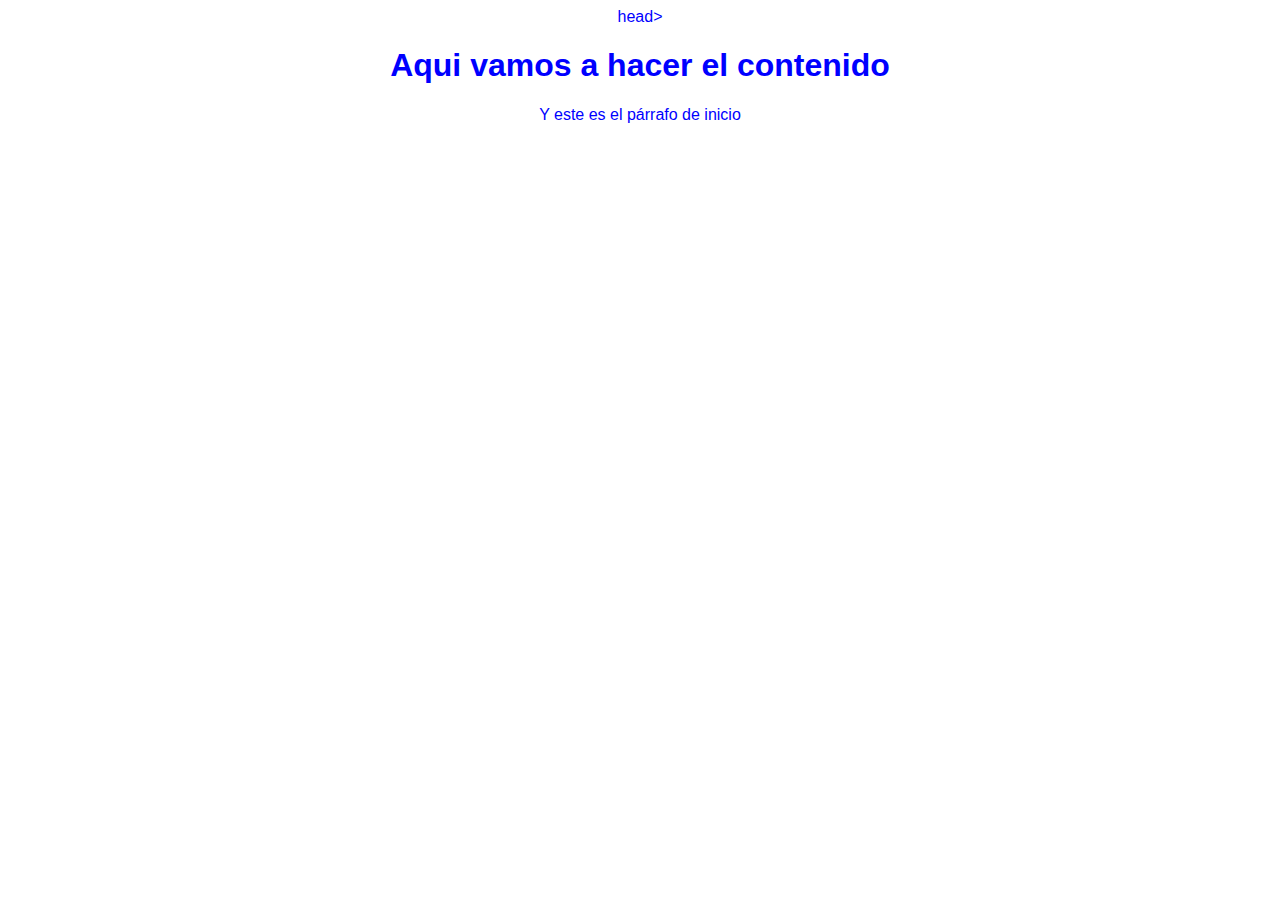
==== mipagina.html @ d843117a "Empieza mi proyecto con HTML" ====
<!DOCTYPE html>
<html lang="es">
    head>
    <meta charset="UTF-8">
    <title>El título de mi página</title>
    <link rel="stylesheet" href="css/estilos.css">
</head>
<body>
    <h1>Aqui vamos a hacer el contenido</h1>
    <p>Y este es el párrafo de inicio</p>
    
</body>
</html>
---- css/estilos.css ----
body {
    color: blue;
    text-align:center;
    font-family: "Arial";
}
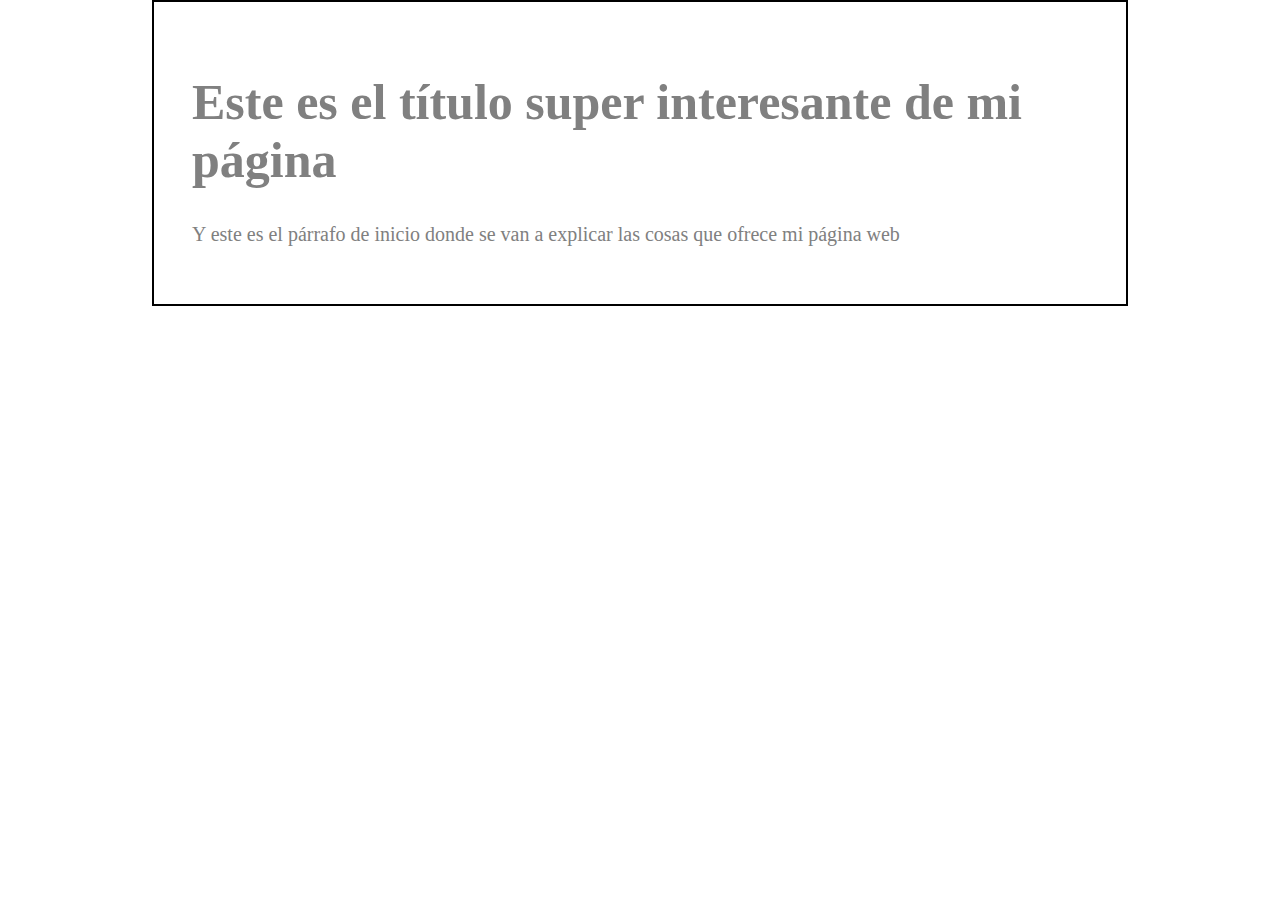
==== commit 4d9ba1fa: "Segundo Commit a mipagina.html" ====
--- a/mipagina.html
+++ b/mipagina.html
@@ -1,13 +1,17 @@
 <!DOCTYPE html>
 <html lang="es">
-    head>
+<head>
     <meta charset="UTF-8">
     <title>El título de mi página</title>
     <link rel="stylesheet" href="css/estilos.css">
 </head>
 <body>
-    <h1>Aqui vamos a hacer el contenido</h1>
-    <p>Y este es el párrafo de inicio</p>
-    
+    <div id="container">
+        <div id="pagina">
+            <h1>Este es el título super interesante de mi página</h1>
+            <p>Y este es el párrafo de inicio donde se van a explicar las cosas que ofrece mi página web</p>
+        </div>
+    </div>     
 </body>
 </html>
+
--- a/css/estilos.css
+++ b/css/estilos.css
@@ -1,5 +1,20 @@
 body {
-    color: blue;
+    color:gray;
     text-align:center;
-    font-family: "Arial";
+    font-family: "San Serif";
+    font-size: 20px;
+    margin: 0;
+    padding: 0;
 }
+
+#container {
+    width: 70%;
+    padding: 1cm;
+    text-align: left;
+    border: 2px solid black;
+    margin: 0 auto;
+}
+
+#container h1 {
+    font-size: 50px;
+}
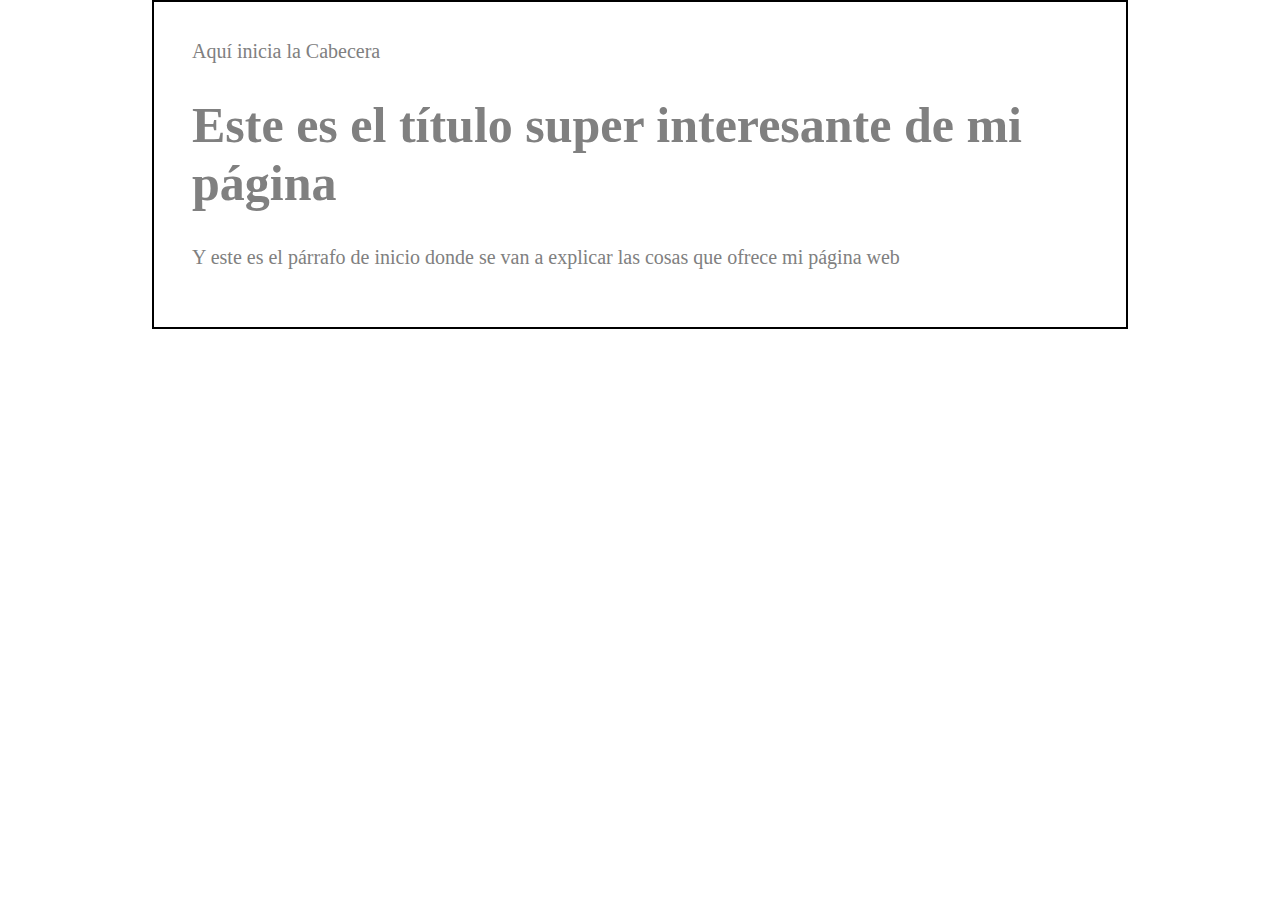
==== commit 3bfdc442: "Se crea la cabecera" ====
--- a/mipagina.html
+++ b/mipagina.html
@@ -7,6 +7,7 @@
 </head>
 <body>
     <div id="container">
+        <div id="cabecera"> Aquí inicia la Cabecera</div>
         <div id="pagina">
             <h1>Este es el título super interesante de mi página</h1>
             <p>Y este es el párrafo de inicio donde se van a explicar las cosas que ofrece mi página web</p>
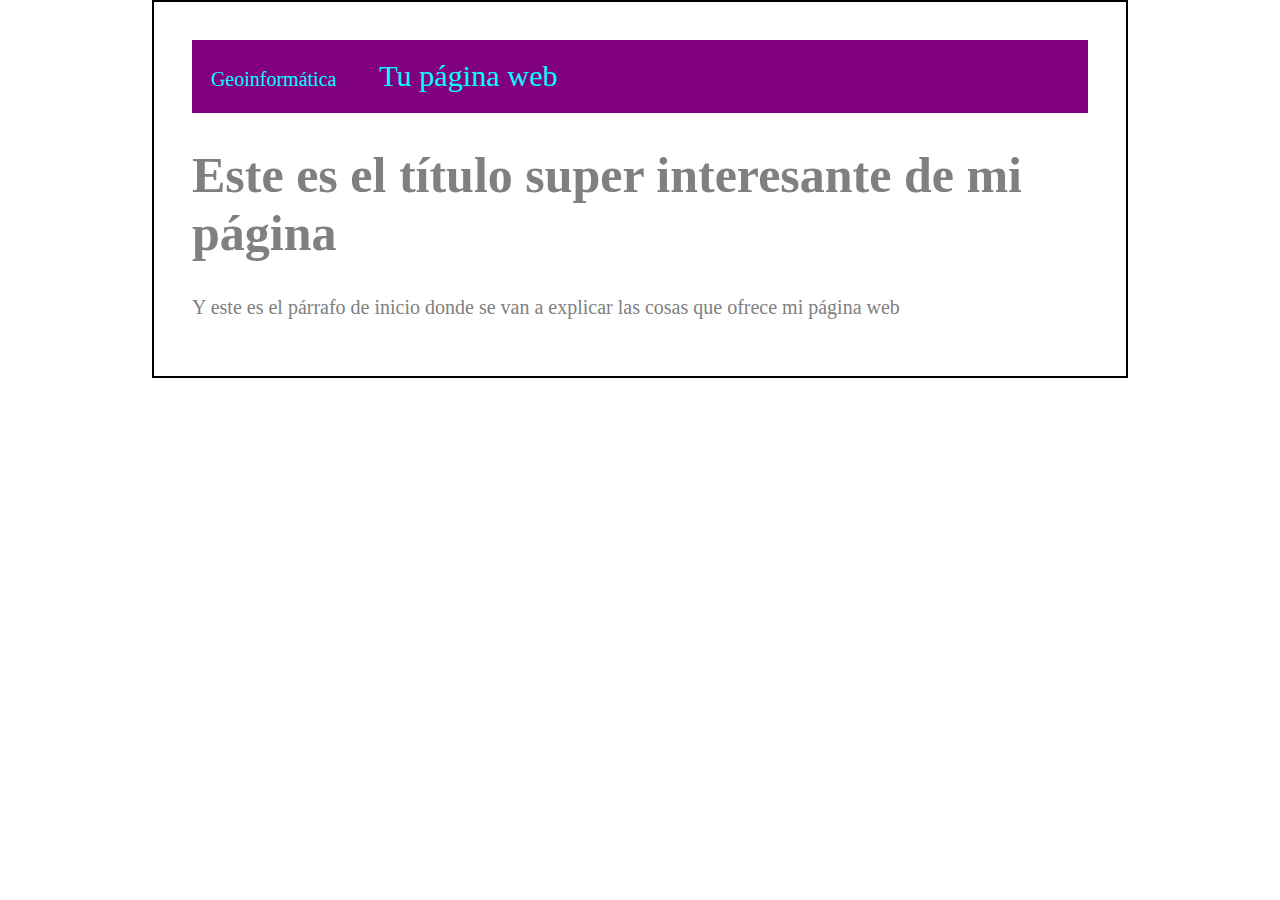
==== commit a9cdd174: "Cabecera púrpura finalizada" ====
--- a/mipagina.html
+++ b/mipagina.html
@@ -7,7 +7,9 @@
 </head>
 <body>
     <div id="container">
-        <div id="cabecera"> Aquí inicia la Cabecera</div>
+        <div id="cabecera"> Geoinformática
+            <span id="tagline">Tu página web</span>
+        </div>
         <div id="pagina">
             <h1>Este es el título super interesante de mi página</h1>
             <p>Y este es el párrafo de inicio donde se van a explicar las cosas que ofrece mi página web</p>
@@ -16,3 +18,4 @@
 </body>
 </html>
 
+
--- a/css/estilos.css
+++ b/css/estilos.css
@@ -5,6 +5,22 @@
     font-size: 20px;
     margin: 0;
     padding: 0;
+}
+
+#cabecera{
+    background: purple;
+    box-shadow: px, 2px, 20px 0px black;
+    color:aqua;
+    margin: 0;
+    padding:0.5cm;
+
+}
+
+#cabecera #tagline{
+    padding: 0 0 0 1cm;
+    font-weight: normal;
+    font-size: 0.8cm;
+
 }
 
 #container {
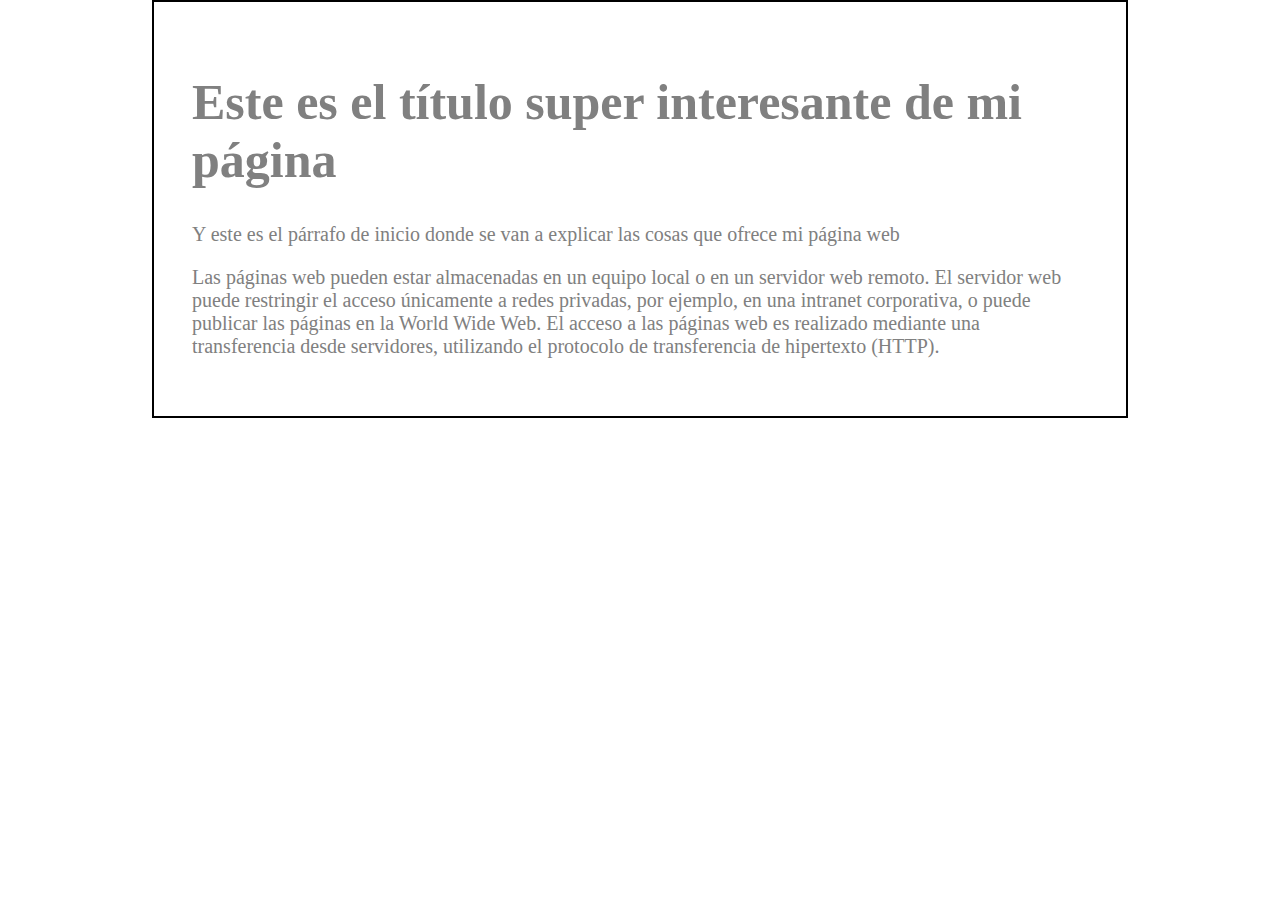
==== commit d9c58954: "Contenido agregado y cambio de tipo de letra" ====
--- a/mipagina.html
+++ b/mipagina.html
@@ -7,15 +7,17 @@
 </head>
 <body>
     <div id="container">
-        <div id="cabecera"> Geoinformática
-            <span id="tagline">Tu página web</span>
-        </div>
         <div id="pagina">
             <h1>Este es el título super interesante de mi página</h1>
             <p>Y este es el párrafo de inicio donde se van a explicar las cosas que ofrece mi página web</p>
+            <p>Las páginas web pueden estar almacenadas en un equipo local o en un servidor web
+                remoto. El servidor web puede restringir el acceso únicamente a redes privadas,
+                 por ejemplo, en una intranet corporativa, o puede publicar las páginas en la 
+                 World Wide Web. El acceso a las páginas web es realizado mediante una 
+                 transferencia desde servidores, utilizando el protocolo de transferencia de 
+                 hipertexto (HTTP). </p>
         </div>
     </div>     
 </body>
 </html>
 
-
--- a/css/estilos.css
+++ b/css/estilos.css
@@ -1,26 +1,10 @@
 body {
     color:gray;
     text-align:center;
-    font-family: "San Serif";
+    font-family: "Chiller";
     font-size: 20px;
     margin: 0;
     padding: 0;
-}
-
-#cabecera{
-    background: purple;
-    box-shadow: px, 2px, 20px 0px black;
-    color:aqua;
-    margin: 0;
-    padding:0.5cm;
-
-}
-
-#cabecera #tagline{
-    padding: 0 0 0 1cm;
-    font-weight: normal;
-    font-size: 0.8cm;
-
 }
 
 #container {
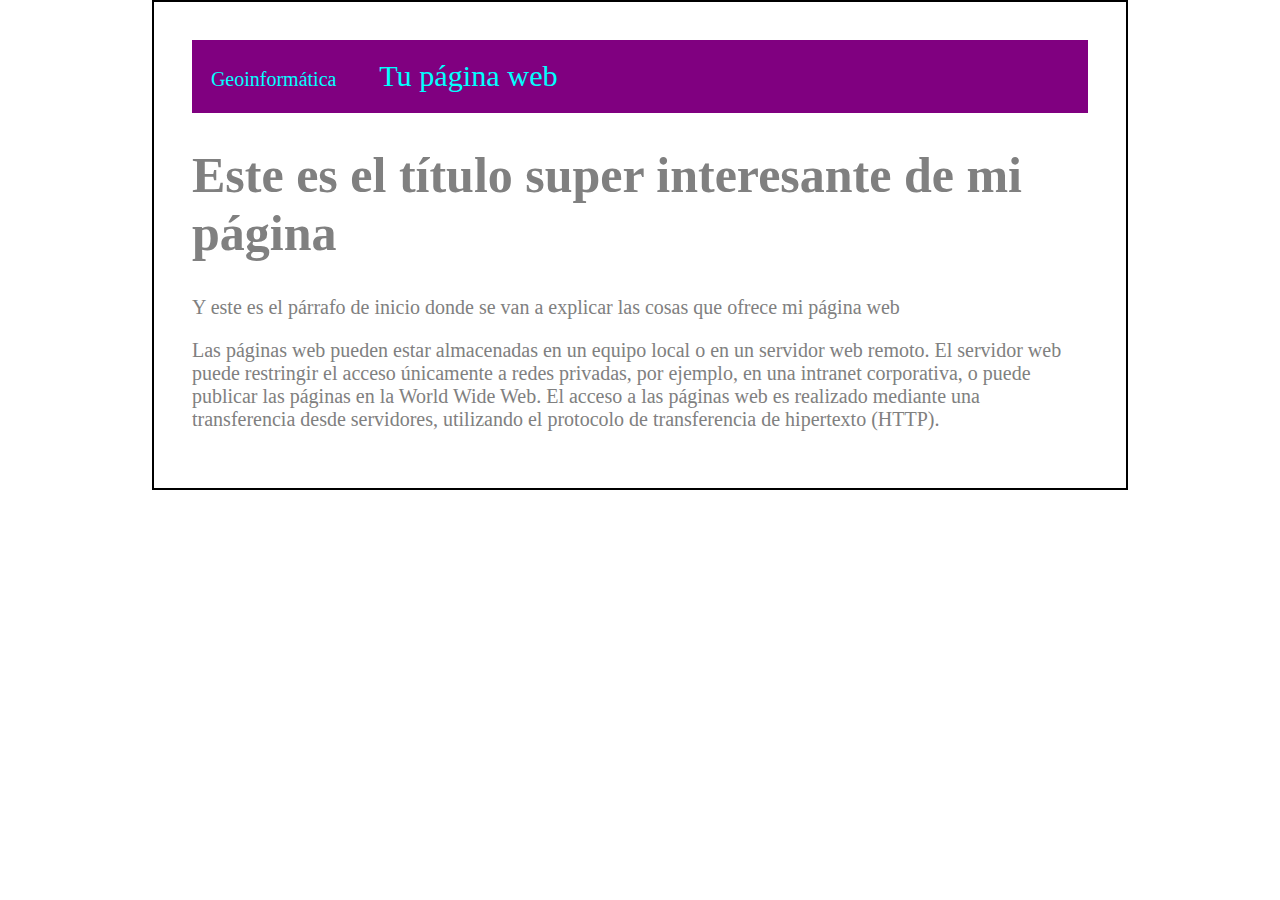
==== commit 32432cb8: "Fusion de cabecera con master" ====
--- a/mipagina.html
+++ b/mipagina.html
@@ -7,6 +7,9 @@
 </head>
 <body>
     <div id="container">
+        <div id="cabecera"> Geoinformática
+            <span id="tagline">Tu página web</span>
+        </div>
         <div id="pagina">
             <h1>Este es el título super interesante de mi página</h1>
             <p>Y este es el párrafo de inicio donde se van a explicar las cosas que ofrece mi página web</p>
@@ -21,3 +24,4 @@
 </body>
 </html>
 
+
--- a/css/estilos.css
+++ b/css/estilos.css
@@ -5,6 +5,22 @@
     font-size: 20px;
     margin: 0;
     padding: 0;
+}
+
+#cabecera{
+    background: purple;
+    box-shadow: px, 2px, 20px 0px black;
+    color:aqua;
+    margin: 0;
+    padding:0.5cm;
+
+}
+
+#cabecera #tagline{
+    padding: 0 0 0 1cm;
+    font-weight: normal;
+    font-size: 0.8cm;
+
 }
 
 #container {
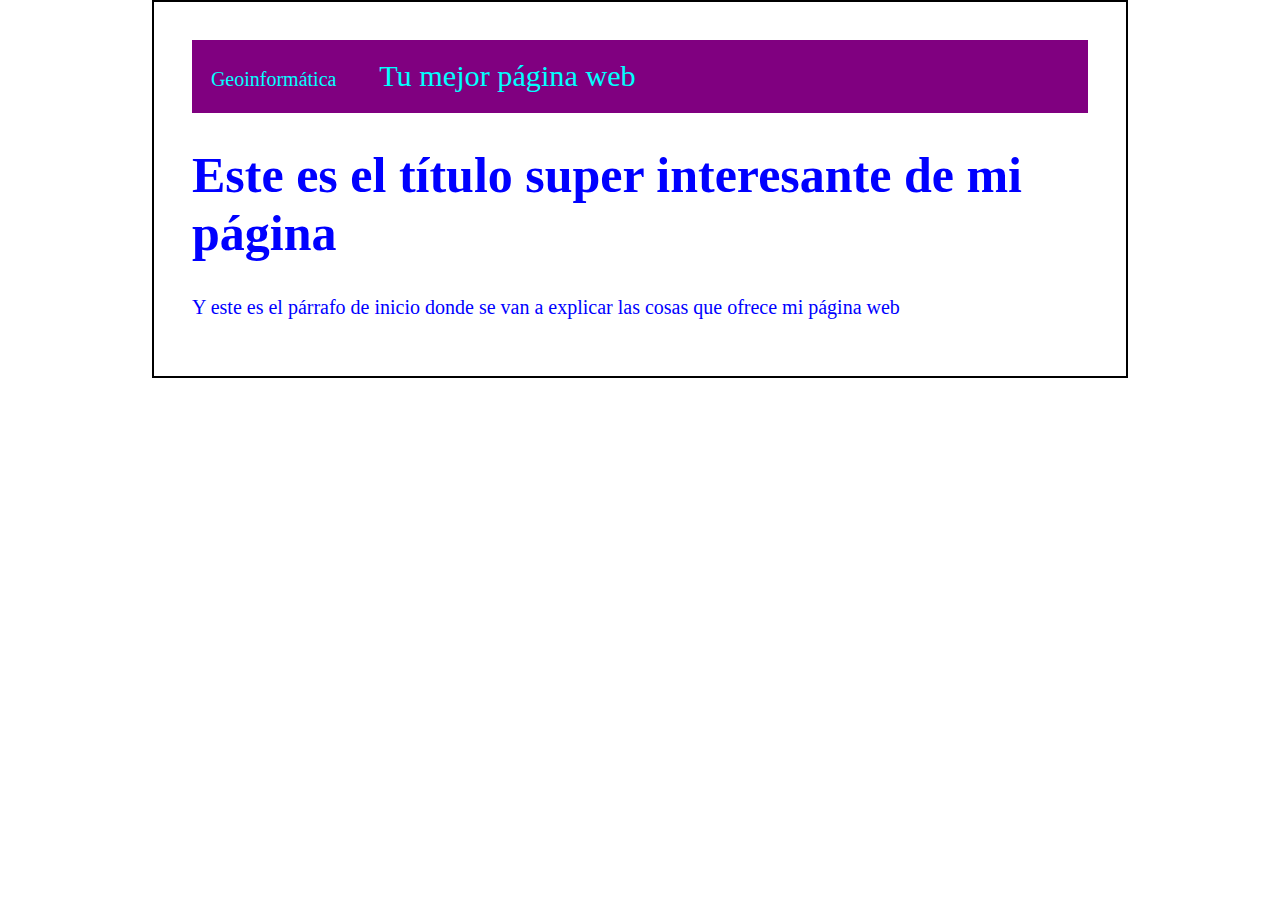
==== commit 3e611ab3: "Cambios raros a cabecera" ====
--- a/mipagina.html
+++ b/mipagina.html
@@ -8,17 +8,11 @@
 <body>
     <div id="container">
         <div id="cabecera"> Geoinformática
-            <span id="tagline">Tu página web</span>
+            <span id="tagline">Tu mejor página web</span>
         </div>
         <div id="pagina">
             <h1>Este es el título super interesante de mi página</h1>
             <p>Y este es el párrafo de inicio donde se van a explicar las cosas que ofrece mi página web</p>
-            <p>Las páginas web pueden estar almacenadas en un equipo local o en un servidor web
-                remoto. El servidor web puede restringir el acceso únicamente a redes privadas,
-                 por ejemplo, en una intranet corporativa, o puede publicar las páginas en la 
-                 World Wide Web. El acceso a las páginas web es realizado mediante una 
-                 transferencia desde servidores, utilizando el protocolo de transferencia de 
-                 hipertexto (HTTP). </p>
         </div>
     </div>     
 </body>
--- a/css/estilos.css
+++ b/css/estilos.css
@@ -1,7 +1,7 @@
 body {
-    color:gray;
+    color:blue;
     text-align:center;
-    font-family: "Chiller";
+    font-family: "San Serif";
     font-size: 20px;
     margin: 0;
     padding: 0;
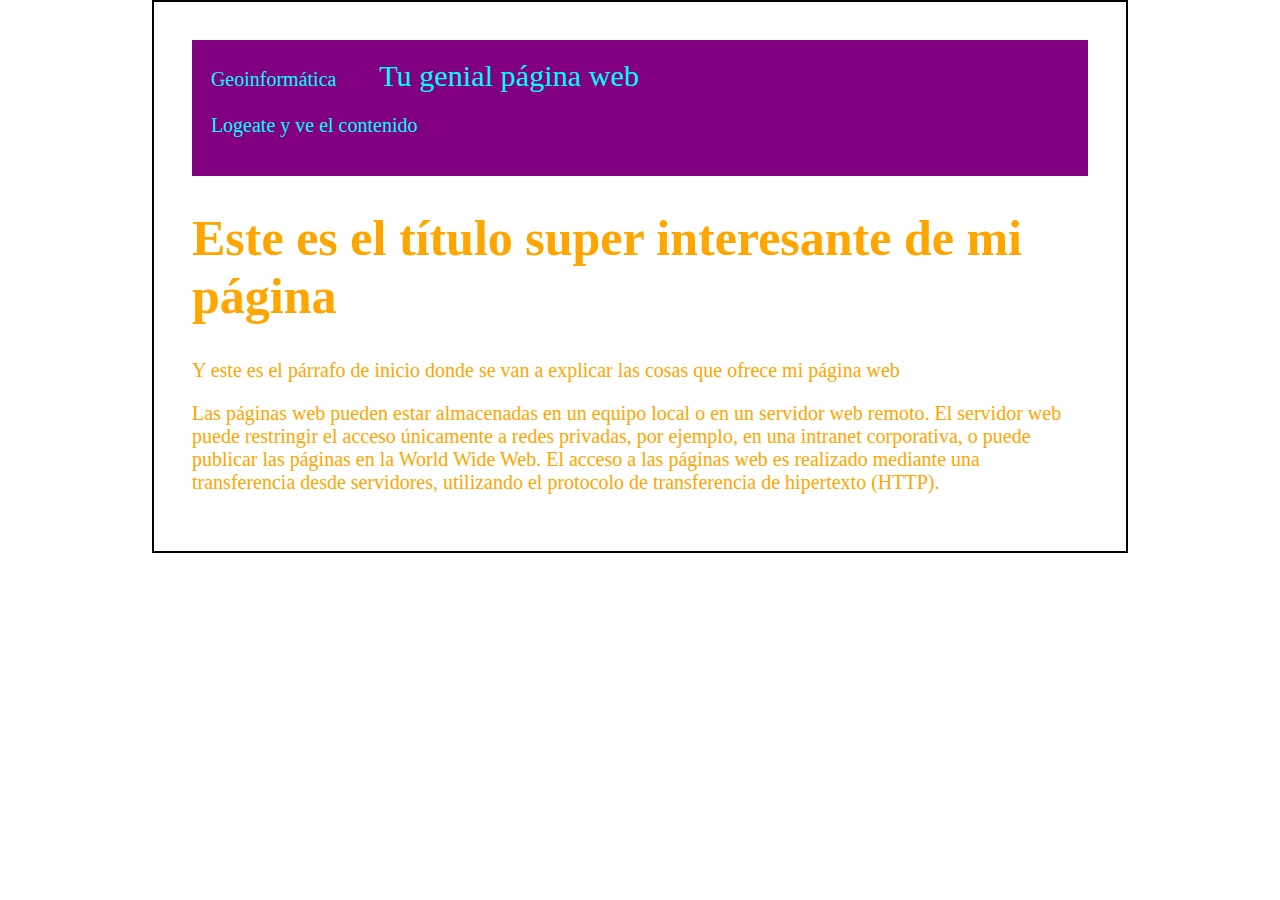
==== commit cdc6615e: "Cambios raros a master" ====
--- a/mipagina.html
+++ b/mipagina.html
@@ -8,11 +8,18 @@
 <body>
     <div id="container">
         <div id="cabecera"> Geoinformática
-            <span id="tagline">Tu mejor página web</span>
+            <span id="tagline">Tu genial página web</span>
+            <p>Logeate y ve el contenido</p>
         </div>
         <div id="pagina">
             <h1>Este es el título super interesante de mi página</h1>
             <p>Y este es el párrafo de inicio donde se van a explicar las cosas que ofrece mi página web</p>
+            <p>Las páginas web pueden estar almacenadas en un equipo local o en un servidor web
+                remoto. El servidor web puede restringir el acceso únicamente a redes privadas,
+                 por ejemplo, en una intranet corporativa, o puede publicar las páginas en la 
+                 World Wide Web. El acceso a las páginas web es realizado mediante una 
+                 transferencia desde servidores, utilizando el protocolo de transferencia de 
+                 hipertexto (HTTP). </p>
         </div>
     </div>     
 </body>
--- a/css/estilos.css
+++ b/css/estilos.css
@@ -1,7 +1,7 @@
 body {
-    color:blue;
+    color:orange;
     text-align:center;
-    font-family: "San Serif";
+    font-family: "Chiller";
     font-size: 20px;
     margin: 0;
     padding: 0;
